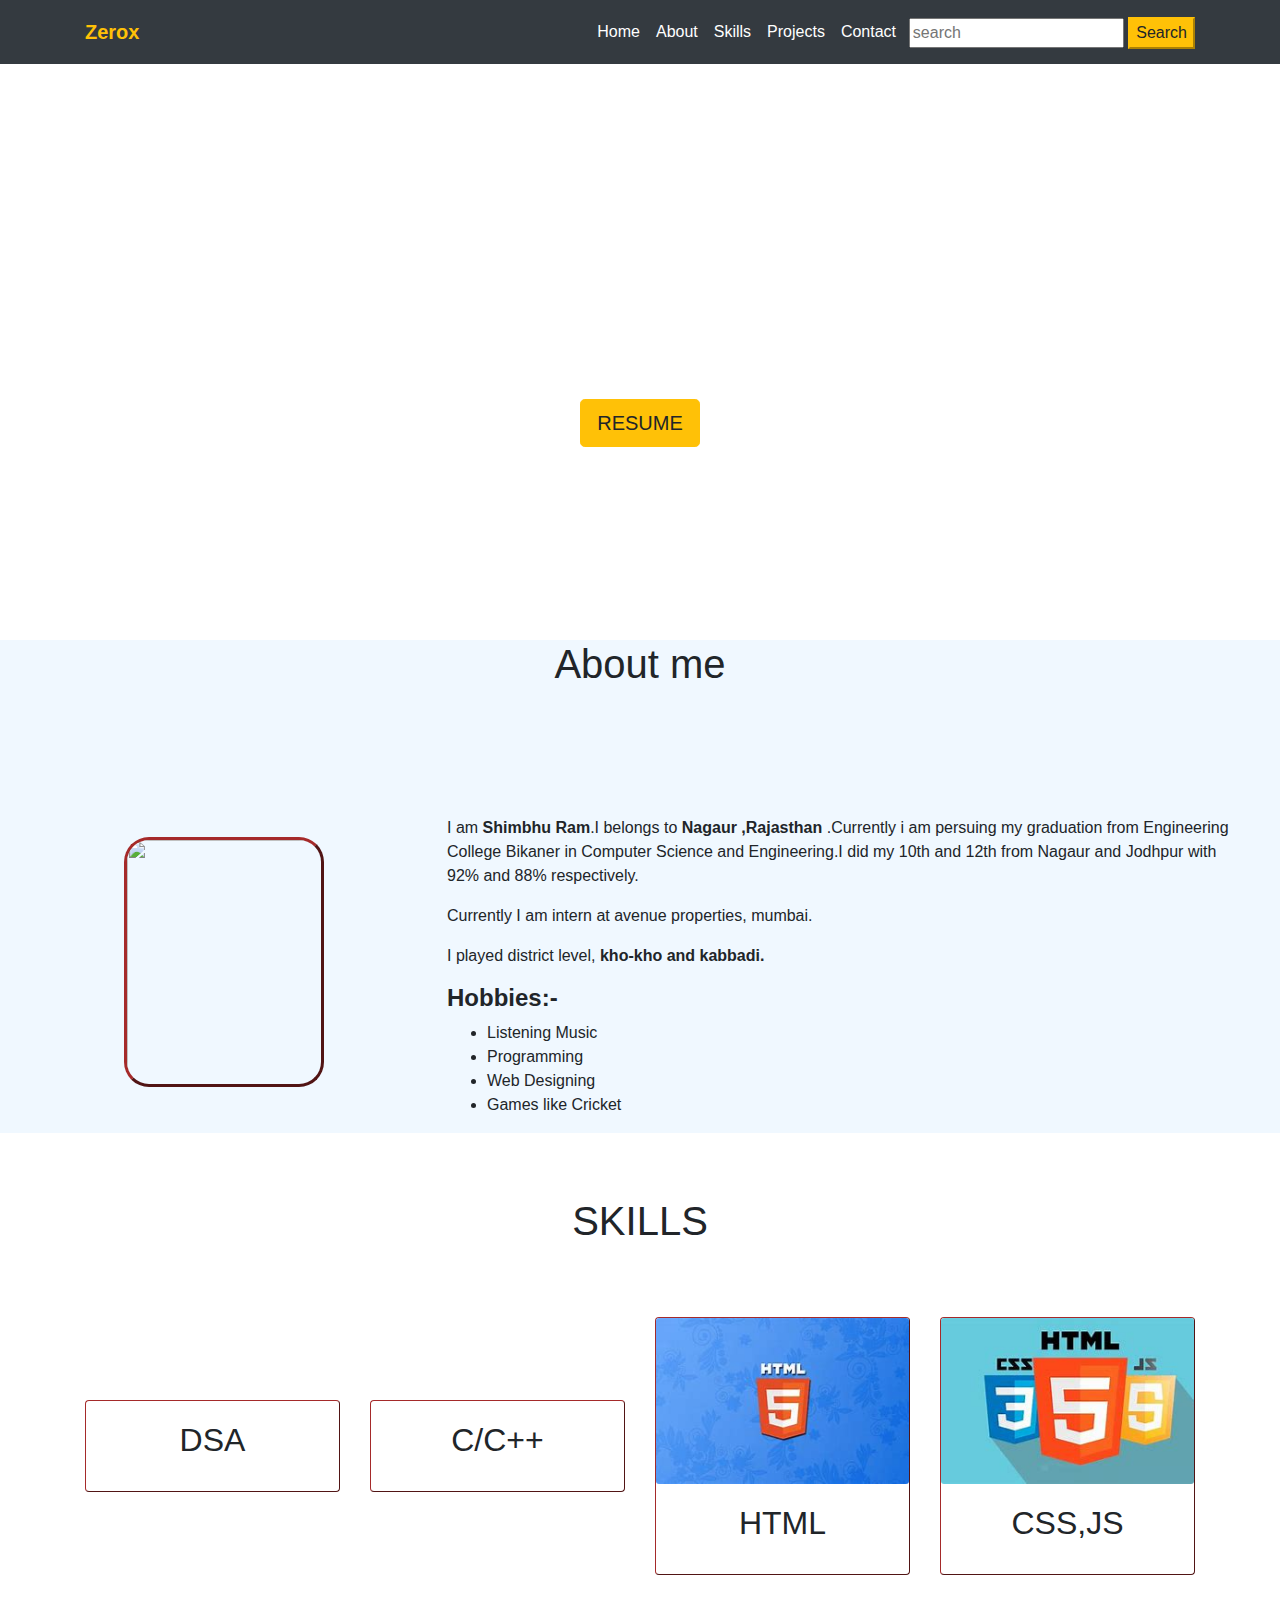
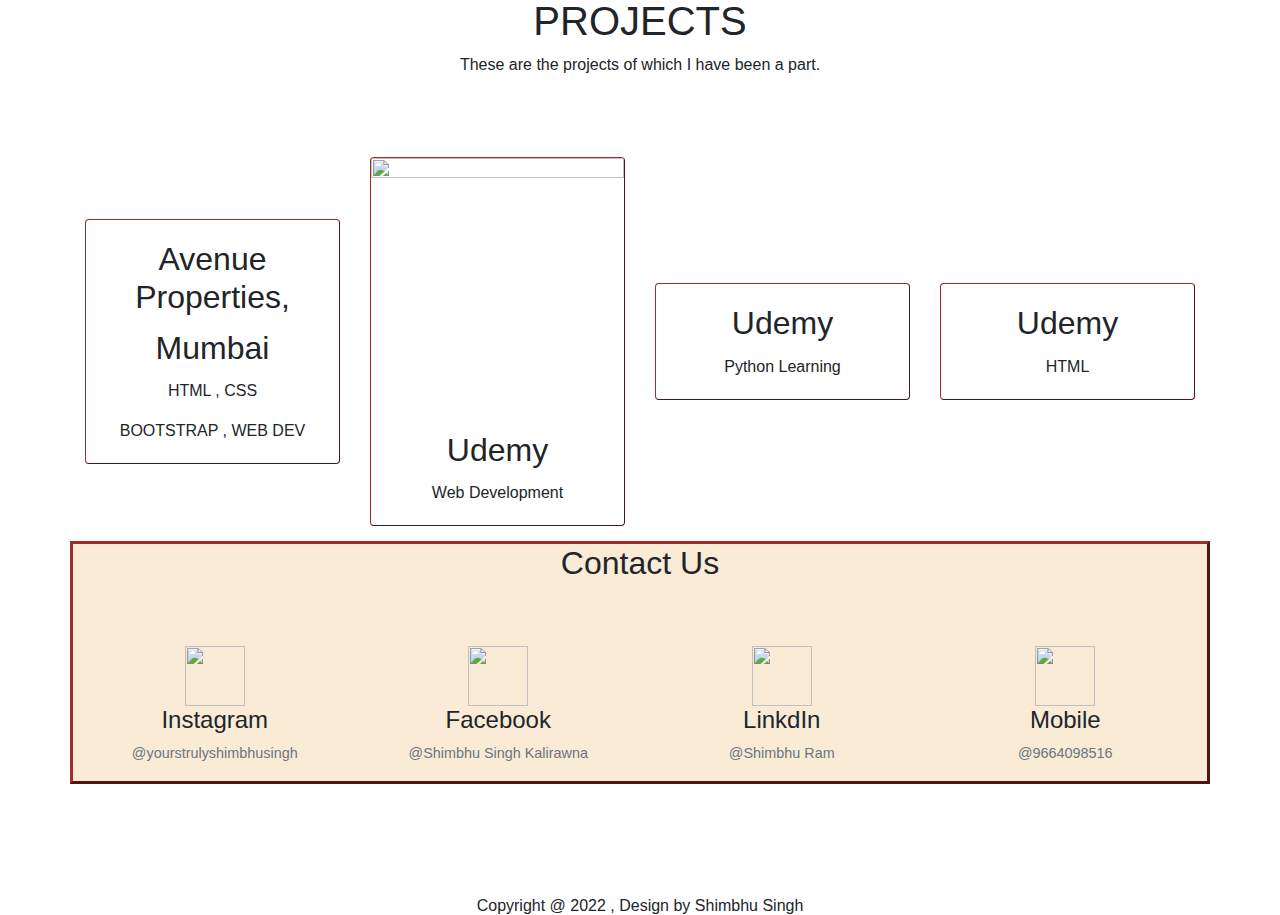
==== index.html @ e9de3146 "Add files via upload" ====
<!DOCTYPE html>
<html lang="en">
<head>
    <meta charset="UTF-8">
    <meta http-equiv="X-UA-Compatible" content="IE=edge">
    <meta name="viewport" content="width=device-width, initial-scale=1.0">
    <title>WEB PAGE</title>
   
     <script src="https://kit.fontawesome.com/yourcode.js" crossorigin="anonymous"></script>
     <link rel="stylesheet" href="https://cdn.jsdelivr.net/npm/bootstrap@4.0.0/dist/css/bootstrap.min.css" integrity="sha384-Gn5384xqQ1aoWXA+058RXPxPg6fy4IWvTNh0E263XmFcJlSAwiGgFAW/dAiS6JXm" crossorigin="anonymous">
     <script src="https://code.jquery.com/jquery-3.2.1.slim.min.js" integrity="sha384-KJ3o2DKtIkvYIK3UENzmM7KCkRr/rE9/Qpg6aAZGJwFDMVNA/GpGFF93hXpG5KkN" crossorigin="anonymous"></script>
<script src="https://cdn.jsdelivr.net/npm/popper.js@1.12.9/dist/umd/popper.min.js" integrity="sha384-ApNbgh9B+Y1QKtv3Rn7W3mgPxhU9K/ScQsAP7hUibX39j7fakFPskvXusvfa0b4Q" crossorigin="anonymous"></script>
<script src="https://cdn.jsdelivr.net/npm/bootstrap@4.0.0/dist/js/bootstrap.min.js" integrity="sha384-JZR6Spejh4U02d8jOt6vLEHfe/JQGiRRSQQxSfFWpi1MquVdAyjUar5+76PVCmYl" crossorigin="anonymous"></script>
<link rel="stylesheet" href="style.css">
<style>
     
     .header
    {
        background-image: url('https://i.postimg.cc/0yRYhHwy/bgimg-jpg.jpg');
        background-size: 100% 100%;
        background-attachment: fixed;
        width: 100%;
        height: 66rem;
    }
    .search{
      margin-top:.3rem;
      margin-left:.3rem;
    
    }
    .searchbtn{
        height:2rem;
    }
    
    
    .hearderset{
        padding-top: 15rem;
        box-sizing: border-box;
    }
    .hearderset h2
    {
    font-size: 3rem;
    }
    .hearderset h1
    {
    font-size: 3.8rem;
    font-weight: bold;
    }
    .about{
        background-color:aliceblue;
    }
    
    
    .aboutsetting{
        margin-top: 8rem;
        margin-left: 1rem;
        margin-right: 1rem;
    }
    
    
    .card
    {
        border-style: outset;
        border-color: brown;
     margin-top: 4rem;
        transition: 0.3s;
       
     
    }
    .card:hover
    {
        box-shadow:  0 .8rem 1.6rem 0 rgb(0,0,0,0.2);
    }
    .card .h2
    {
        padding: 1rem;
        font-weight: bold;
    }
    .skills
    {
        height: 35rem;
        width: 100%;
        padding: 10rem 0rem 5rem;
    }
    .skills .h1{
        font-weight: bold;
        font size: 5rem ;
    }
    .projects
    {
        height: 35rem;
        width: 100%;
        padding: 10rem 0rem 5rem;
    }
    .projects .h1{
        font-weight: bold;
        font-size:5rem ;
    }
    .team
    {
        
        height: 30rem;
        padding: 10rem 0rem 6rem;
        width: 100%;
    
    }
    .team .h1{
        font-size: 5rem;
        font-weight: bold;
    }
    .forcontact{
        border-style: outset;
        border-color: brown;
        border-width: .2rem;
    }
    
    .contactsetting{
     
        margin-top:4rem !important;
    }
    .footer{
        margin-top: .2rem;
        height: .3rem;
    }
    
    .figure-img{
        border-radius:25px;
        height:250px;
         width:200px;
    }
    .aboutsetting{
        border-width: 2px;
        border-color: brown;
    }
    @media (min-width:992px){
        .header {
            background-image: url(https://i.postimg.cc/0yRYhHwy/bgimg-jpg.jpg);
            background-size: 100% 100%;
            background-attachment: fixed;
            width: 100%;
            height:40rem;
        }
        .hearderset {
            padding-top: 15rem;
            box-sizing: border-box;
        }
        .hearderset h2 {
            font-size: 1.5rem;
        }
        .hearderset h1 {
            font-size: 2.8rem;
            font-weight: bold;
        }
        .team {
            height: 25rem;
            padding: 3rem 0rem 6rem;
            width: 100%;
        }
        .skills {
            height: 25rem;
            width: 100%;
            padding: 4rem 0rem 5rem;
        }
        .projects {
            height: 35rem;
            width: 100%;
            padding: 4rem 0rem 5rem;
        }
    }
     
    @media (min-width:769px) and (max-width:991px){
        .header {
            background-size: 100% 100%;
            background-attachment: fixed;
            width: 100%;
            height: 25rem;
        }
        .hearderset h1 {
            font-size: 2.5rem;
            font-weight: bold;
        }
        .hearderset h2 {
            font-size: 1.8rem;
        }
        .hearderset {
            padding-top: 8rem;
            box-sizing: border-box;
        }
        .skills {
            height: 40rem;
            width: 100%;
            padding: 5rem 0rem 5rem;
        }
        .projects {
            height: 55rem;
            width: 100%;
            padding: 10rem 0rem 5rem;
        }
        .col-md-3 {
            -webkit-box-flex: 0;
           
            flex: 0 0 50%;
            max-width: 33%;
        }
        .team {
            height: 40rem;
            padding: 10rem 0rem 6rem;
            width: 100%;
        }
        
        
    }
         

    @media (min-width:481px) and (max-width:768px){
        .skills {
            height: 45rem;
            width: 100%;
            padding: 5rem 0rem 5rem;
        }
        .col-sm-12 {
            -webkit-box-flex: 0;
           
            flex: 0 0 50%;
            max-width: 100%;
        }
        .projects {
            height: 50rem;
            width: 100%;
            padding: 10rem 0rem 5rem;
        }
    }
    @media(max-width:480px){

        .header {
            background-image: url(https://i.postimg.cc/0yRYhHwy/bgimg-jpg.jpg);
            background-size: 100% 100%;
            background-attachment: fixed;
            width: 100%;
            height: 25rem;
        }
        .hearderset h1 {
            font-size: 1.8rem;
            font-weight: bold;
        }
        .hearderset h2 {
            font-size: 1.3rem;
        }
        .hearderset {
            padding-top: 9rem;
            box-sizing: border-box;
        }
        .skills {
            height: 85rem;
            width: 100%;
            padding: 5rem 0rem 5rem;
        }
        .projects {
            height: 95rem;
            width: 100%;
            padding: 10rem 0rem 5rem;
        }
        .team {
            height: 55rem;
            padding: 10rem 0rem 6rem;
            width: 100%;
        }
    }
</style>
</head>
<body>
    <div class="header" id="Home">
        <nav class="navbar navbar-expand-md bg-dark navbar-dark fixed-top">
            <div class="container">
             
              <br><br>
                <a href="" class="navbar-brand text-warning font-weight-bold mr-auto">Zerox</a>
                <button class="navbar-toggler" type="bitton" data-toggle="collapse" data-target="#collapsenavbar">
                    <span class="navbar-toggler-icon"></span>
                </button>
                <div class="collapse navbar-collapse text-center " id="collapsenavbar">
                    <ul class="navbar-nav ml-auto">
                        <li class="nav-item">
                            <a href="#Home" class="nav-link text-white">Home</a>
                        </li>
                        <li class="nav-item">
                            <a href="#About" class="nav-link text-white">About</a>
                        </li>
                        <li class="nav-item">
                            <a href="#Skills" class="nav-link text-white">Skills</a>
                        </li>
                        <li class="nav-item">
                            <a href="#Projects" class="nav-link text-white">Projects</a>
                        </li>
                        <li class="nav-item">
                            <a href="#Contact" class="nav-link text-white">Contact</a>
                        </li>
                        <li class="nav-item">
                            <div class="search">
                               <input type="text" placeholder="search"name="search">
                               <button class="searchbtn btn-warning text-red ">Search</button></a>
                            </div>
                        </li>
                    </ul>
                </div>
            </div>
        </nav>
        <div class="container text-center hearderset">
            <h2 style="color:white;">Hii!</h2>
            <h1 style="color:white;">I'm Shimbhu Ram</h1>
            <h2  style="color:white;">Front end Web Designer</h2>
            <br>
            <a href="https://singhshimbhuk.github.io/resume/">
            <button class="btn btn-warning text-red btn-lg">RESUME</button></a>
            
        </div>
    </div>
    <section class="about" id="About">
        <div class="aboutme text-center">
            <h1>About me</h1>
            <div class="row aboutsetting">
                <div class="col-lg-4 col-md-4 col-sm-10 col-12 d-block m-auto">
                    <figure class="figure">
                        <img src="https://i.postimg.cc/L5Lr95wr/Whats-App-Image-2022-07-23-at-9-02-52-AM.jpg"class="figure-img img-fluid rounded-corner " style="border-style:outset;border-color:brown;"> 
                    </figure>
                </div>
                <div class="col-lg-8 col-md-8 col-sm-10 col-12 d-block m-auto" style="text-align:left">
                    <p>I am <b>Shimbhu Ram</b>.I belongs to <b>Nagaur ,Rajasthan</b> .Currently i am persuing my graduation from Engineering College Bikaner in Computer Science and Engineering.I did my 10th and 12th from Nagaur and Jodhpur with 92% and 88% respectively.</p>
                    <p>Currently I am intern at avenue properties, mumbai.</p>
                    <p>I played district level,<b> kho-kho and kabbadi.</b>  </p>
                    <h4><b>Hobbies:-</b></h4>
                    <ul >
                        <li>Listening Music</li>
                        <li>Programming</li>
                        <li>Web Designing</li>
                        <li>Games like Cricket</li>
                        
                    </ul>
                    
                </div>


            </div>

        </div>
    </section>
    <section class="skills" id="Skills">
        <div class="container text-center">
            <h1>SKILLS</h1>
           
            <div class="row">
                <div class="col-lg-3 col-md-3 col-sm-12 col-10 d-block m-auto">
                    <div class="card">
                       <img src="https://www.bing.com/th?id=OIP.NCn-58TLe6p5SXL3jDuzJAHaEK&w=162&h=100&c=8&rs=1&qlt=90&o=6&pid=3.1&rm=2" alt="">
                        <div class="card-body">
                            <h2 class="card-title">DSA</h2>
                         
                           
                        </div>

                    </div>
                </div>
                <div class="col-lg-3 col-md-3 col-sm-12 col-10 d-block m-auto">
                    <div class="card">
                        <img src="https://wallpapercave.com/dwp1x/wp4009915.jpg"class="card-img img-fluid" alt="">
                        <div class="card-body">
                            <h2 class="card-title">C/C++</h2>
                           
                        </div>

                    </div>
                </div>
                <div class="col-lg-3 col-md-3 col-sm-12 col-10 d-block m-auto">
                    <div class="card">
                        <img src="[data-uri]"class="card-img img-fluid" alt="">
                        <div class="card-body">
                            <h2 class="card-title">HTML</h2>
                          
                        </div>

                    </div>
                </div>
                <div class="col-lg-3 col-md-3 col-sm-12 col-10 d-block m-auto">
                    <div class="card">
                        <img src="[data-uri]"class="card-img img-fluid" alt="">
                        <div class="card-body">
                            <h2 class="card-title">CSS,JS</h2>
                            
                        </div>

                    </div>
                </div>
            </div>
        </div>
    </section>
   
    <section class="projects" id="Projects">
        <div class="container text-center">
            <h1>PROJECTS</h1>
            <p>These are the projects of which I have been a part.</p>
            <div class="row">
                <div class="col-lg-3 col-md-3 col-sm-12 col-10 d-block m-auto">
                    <div class="card">
                       
                        <div class="card-body">
                            <h2 class="card-title">Avenue Properties,</h2>
                            <h2 class="card-title">Mumbai</h2>
                            <p class="card-text">HTML , CSS</p>
                            <p class="card-text">BOOTSTRAP , WEB DEV</p>
                        </div>

                    </div>
                </div>
                <div class="col-lg-3 col-md-3 col-sm-12 col-10 d-block m-auto">
                    <div class="card">
                        <img src="https://i.postimg.cc/W1J3dBgd/udemy-logo.jpg"class="card-img img-fluid" height="40px"width="40px" alt="">
                        <div class="card-body">
                            <h2 class="card-title">Udemy</h2>
                            <p class="card-text">Web Development</p>
                        </div>

                    </div>
                </div>
                <div class="col-lg-3 col-md-3 col-sm-12 col-10 d-block m-auto">
                    <div class="card">
                        <img src="https://i.postimg.cc/W1J3dBgd/udemy-logo.jpg"class="card-img img-fluid" alt="">
                        <div class="card-body">
                            <h2 class="card-title">Udemy</h2>
                            <p class="card-text">Python Learning</p>
                        </div>

                    </div>
                </div>
                <div class="col-lg-3 col-md-3 col-sm-12 col-10 d-block m-auto">
                    <div class="card">
                        <img src="https://i.postimg.cc/W1J3dBgd/udemy-logo.jpg"class="card-img img-fluid" alt="">
                        <div class="card-body">
                            <h2 class="card-title">Udemy</h2>
                            <p class="card-text">HTML</p>
                        </div>

                    </div>
                </div>
            </div>
        </div>
    </section>
    <section class="team" id="Contact">
        <div class="container forcontact text-center"style="background-color:antiquewhite">
          
            <h2>Contact Us</h2>
           <div class="row contactsetting">
              <div class="col-lg-3 col-md-3 col-sm-12 col-10 d-block m-auto">
               <figure>
                <img src="https://png.pngtree.com/png-clipart/20180626/ourmid/pngtree-instagram-icon-instagram-logo-png-image_3584911.png" alt=""height="60rem"width="60rem">
                <figcaption>
                    <h4>Instagram</h4><a href="https://instagram.com/yourstrulyshimbhusingh?igshid=YmMyMTA2M2Y=">  <p class="figure-caption">@yourstrulyshimbhusingh</p></a>
                  
                </figcaption>
               </figure>
              </div>
              <div class="col-lg-3 col-md-3 col-sm-12 col-10 d-block m-auto">
                <figure>
                    <img src="https://png.pngtree.com/template/20190716/ourmid/pngtree-facebook-black-logo-free-png-image_227915.jpg" alt=""height="60rem"width="60rem">
                    <figcaption>
                        <h4>Facebook</h4>
                        <a href="https://www.facebook.com/profile.php?id=100022323584577"> <p class="figure-caption">@Shimbhu Singh Kalirawna</p></a>
                       
                    </figcaption>
                </figure>
              </div>
              <div class="col-lg-3 col-md-3 col-sm-12 col-10 d-block m-auto">
                 <figure>
                    <img src="https://png.pngtree.com/element_our/sm/20180626/sm_5b32227feb591.jpg" alt=""height="60rem"width="60rem">
                    <figcaption>
                        <h4>LinkdIn</h4>
                        <a href="https://www.linkedin.com/in/shimbhu-ram-ba1437246"> <p class="figure-caption">@Shimbhu Ram</p></a>
                       
                    </figcaption>
                 </figure>
              </div>
              <div class="col-lg-3 col-md-3 col-sm-12 col-10 d-block m-auto">
              <figure>
                <img src="https://png.pngtree.com/png-vector/20190420/ourmid/pngtree-call-vector-icon-png-image_964007.jpg" alt="" height="60rem"width="60rem">
                <figcaption>
                    <h4>Mobile</h4>
                    <p class="figure-caption">@9664098516</p>
                </figcaption>
              </figure>
              </div>

           </div>
            
        </div>

    </section>
    <footer class="footer">
        <h6 class="text-center">Copyright @ 2022 , Design by Shimbhu Singh</h6>
    </footer>
 
    
</body>
</html>
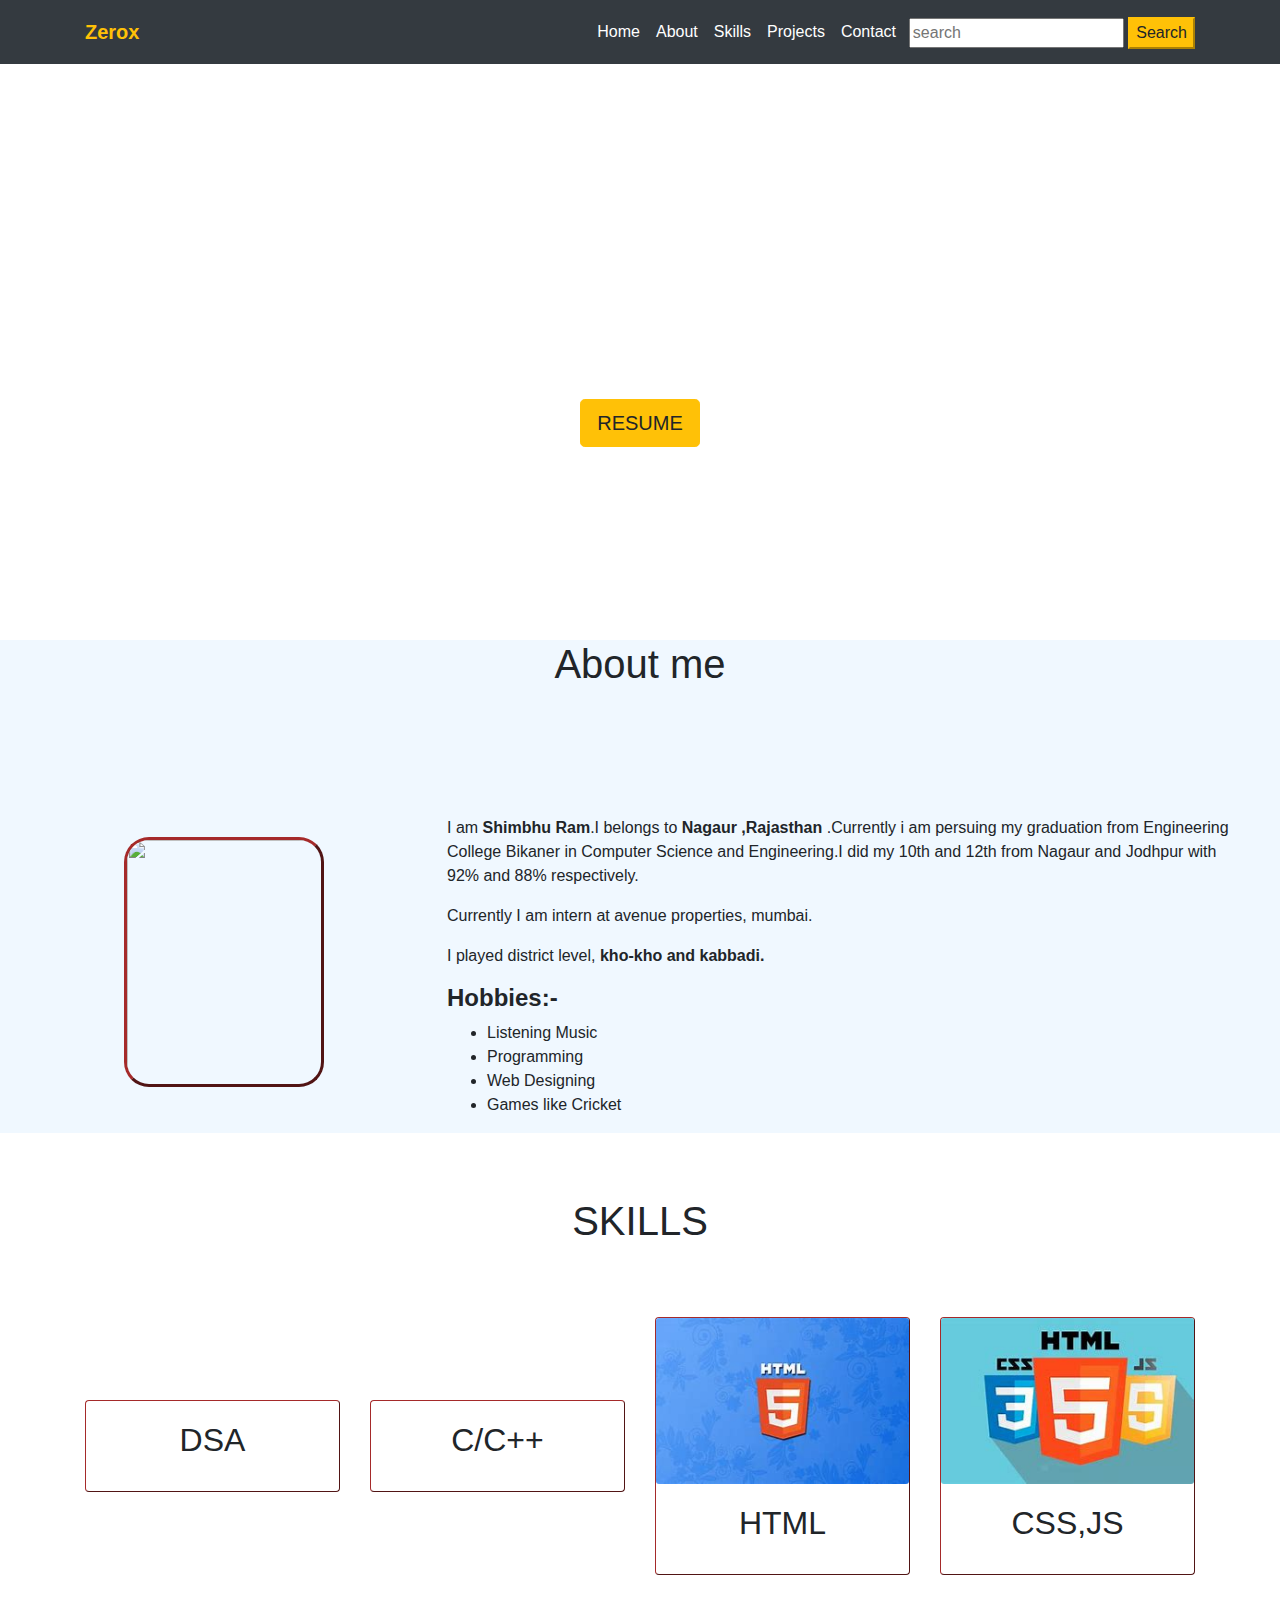
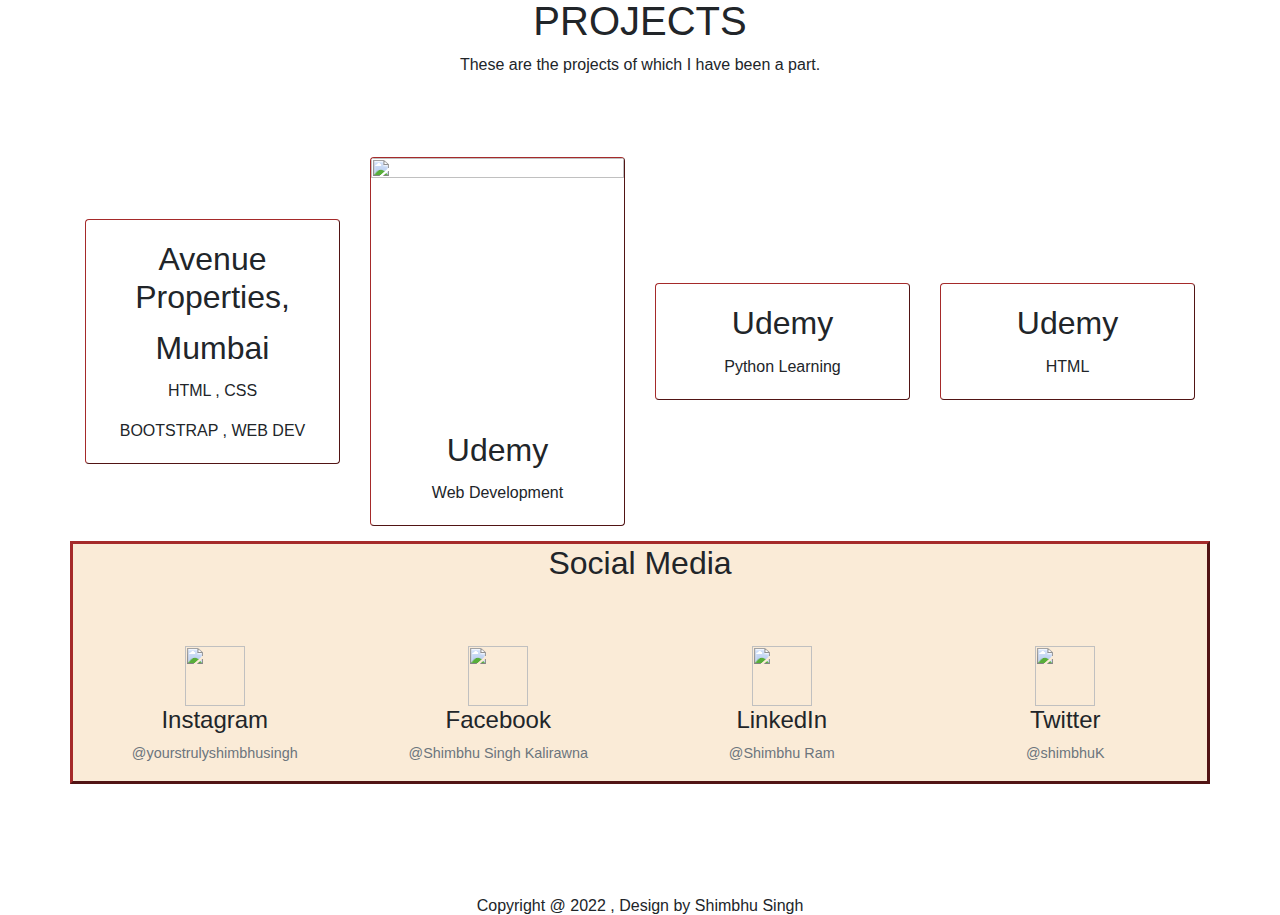
==== commit 486d7bc3: "Add files via upload" ====
--- a/index.html
+++ b/index.html
@@ -11,261 +11,267 @@
      <script src="https://code.jquery.com/jquery-3.2.1.slim.min.js" integrity="sha384-KJ3o2DKtIkvYIK3UENzmM7KCkRr/rE9/Qpg6aAZGJwFDMVNA/GpGFF93hXpG5KkN" crossorigin="anonymous"></script>
 <script src="https://cdn.jsdelivr.net/npm/popper.js@1.12.9/dist/umd/popper.min.js" integrity="sha384-ApNbgh9B+Y1QKtv3Rn7W3mgPxhU9K/ScQsAP7hUibX39j7fakFPskvXusvfa0b4Q" crossorigin="anonymous"></script>
 <script src="https://cdn.jsdelivr.net/npm/bootstrap@4.0.0/dist/js/bootstrap.min.js" integrity="sha384-JZR6Spejh4U02d8jOt6vLEHfe/JQGiRRSQQxSfFWpi1MquVdAyjUar5+76PVCmYl" crossorigin="anonymous"></script>
+
+
+
+
 <link rel="stylesheet" href="style.css">
 <style>
-     
-     .header
-    {
-        background-image: url('https://i.postimg.cc/0yRYhHwy/bgimg-jpg.jpg');
+    .header
+{
+    background-image: url('https://i.postimg.cc/0yRYhHwy/bgimg-jpg.jpg');
+    background-size: 100% 100%;
+    background-attachment: fixed;
+    width: 100%;
+    height: 66rem;
+}
+.search{
+  margin-top:.3rem;
+  margin-left:.3rem;
+
+}
+.searchbtn{
+    height:2rem;
+}
+
+
+.hearderset{
+    padding-top: 15rem;
+    box-sizing: border-box;
+}
+.hearderset h2
+{
+font-size: 3rem;
+}
+.hearderset h1
+{
+font-size: 3.8rem;
+font-weight: bold;
+}
+.about{
+    background-color:aliceblue;
+}
+
+
+.aboutsetting{
+    margin-top: 8rem;
+    margin-left: 1rem;
+    margin-right: 1rem;
+}
+
+
+.card
+{
+    border-style: outset;
+    border-color: brown;
+ margin-top: 4rem;
+    transition: 0.3s;
+   
+ 
+}
+.card:hover
+{
+    box-shadow:  0 .8rem 1.6rem 0 rgb(0,0,0,0.2);
+}
+.card .h2
+{
+    padding: 1rem;
+    font-weight: bold;
+}
+.skills
+{
+    height: 35rem;
+    width: 100%;
+    padding: 10rem 0rem 5rem;
+}
+.skills .h1{
+    font-weight: bold;
+    font size: 5rem ;
+}
+.projects
+{
+    height: 35rem;
+    width: 100%;
+    padding: 10rem 0rem 5rem;
+}
+.projects .h1{
+    font-weight: bold;
+    font-size:5rem ;
+}
+
+
+.team
+{
+    
+    height: 30rem;
+    padding: 10rem 0rem 6rem;
+    width: 100%;
+
+}
+.team .h1{
+    font-size: 5rem;
+    font-weight: bold;
+}
+.forcontact{
+    border-style: outset;
+    border-color: brown;
+    border-width: .2rem;
+}
+
+.contactsetting{
+ 
+    margin-top:4rem !important;
+}
+.footer{
+    margin-top: .2rem;
+    height: .3rem;
+}
+
+.figure-img{
+    border-radius:25px;
+    height:250px;
+     width:200px;
+}
+.aboutsetting{
+    border-width: 2px;
+    border-color: brown;
+}
+@media (min-width:992px){
+    .header {
+        background-image: url(https://i.postimg.cc/0yRYhHwy/bgimg-jpg.jpg);
         background-size: 100% 100%;
         background-attachment: fixed;
         width: 100%;
-        height: 66rem;
-    }
-    .search{
-      margin-top:.3rem;
-      margin-left:.3rem;
-    
-    }
-    .searchbtn{
-        height:2rem;
+        height:40rem;
+    }
+    .hearderset {
+        padding-top: 15rem;
+        box-sizing: border-box;
+    }
+    .hearderset h2 {
+        font-size: 1.5rem;
+    }
+    .hearderset h1 {
+        font-size: 2.8rem;
+        font-weight: bold;
+    }
+    .team {
+        height: 25rem;
+        padding: 3rem 0rem 6rem;
+        width: 100%;
+    }
+    .skills {
+        height: 25rem;
+        width: 100%;
+        padding: 4rem 0rem 5rem;
+    }
+    .projects {
+        height: 35rem;
+        width: 100%;
+        padding: 4rem 0rem 5rem;
+    }
+}
+ 
+@media (min-width:769px) and (max-width:991px){
+    .header {
+        background-size: 100% 100%;
+        background-attachment: fixed;
+        width: 100%;
+        height: 25rem;
+    }
+    .hearderset h1 {
+        font-size: 2.5rem;
+        font-weight: bold;
+    }
+    .hearderset h2 {
+        font-size: 1.8rem;
+    }
+    .hearderset {
+        padding-top: 8rem;
+        box-sizing: border-box;
+    }
+    .skills {
+        height: 40rem;
+        width: 100%;
+        padding: 5rem 0rem 5rem;
+    }
+    .projects {
+        height: 55rem;
+        width: 100%;
+        padding: 10rem 0rem 5rem;
+    }
+    .col-md-3 {
+        -webkit-box-flex: 0;
+       
+        flex: 0 0 50%;
+        max-width: 33%;
+    }
+    .team {
+        height: 40rem;
+        padding: 10rem 0rem 6rem;
+        width: 100%;
     }
     
     
-    .hearderset{
-        padding-top: 15rem;
+}
+     
+
+@media (min-width:481px) and (max-width:768px){
+    .skills {
+        height: 45rem;
+        width: 100%;
+        padding: 5rem 0rem 5rem;
+    }
+    .col-sm-12 {
+        -webkit-box-flex: 0;
+       
+        flex: 0 0 50%;
+        max-width: 100%;
+    }
+    .projects {
+        height: 50rem;
+        width: 100%;
+        padding: 10rem 0rem 5rem;
+    }
+}
+@media(max-width:480px){
+
+    .header {
+        background-image: url(https://i.postimg.cc/0yRYhHwy/bgimg-jpg.jpg);
+        background-size: 100% 100%;
+        background-attachment: fixed;
+        width: 100%;
+        height: 25rem;
+    }
+    .hearderset h1 {
+        font-size: 1.8rem;
+        font-weight: bold;
+    }
+    .hearderset h2 {
+        font-size: 1.3rem;
+    }
+    .hearderset {
+        padding-top: 9rem;
         box-sizing: border-box;
     }
-    .hearderset h2
-    {
-    font-size: 3rem;
-    }
-    .hearderset h1
-    {
-    font-size: 3.8rem;
-    font-weight: bold;
-    }
-    .about{
-        background-color:aliceblue;
-    }
-    
-    
-    .aboutsetting{
-        margin-top: 8rem;
-        margin-left: 1rem;
-        margin-right: 1rem;
-    }
-    
-    
-    .card
-    {
-        border-style: outset;
-        border-color: brown;
-     margin-top: 4rem;
-        transition: 0.3s;
-       
-     
-    }
-    .card:hover
-    {
-        box-shadow:  0 .8rem 1.6rem 0 rgb(0,0,0,0.2);
-    }
-    .card .h2
-    {
-        padding: 1rem;
-        font-weight: bold;
-    }
-    .skills
-    {
-        height: 35rem;
+    .skills {
+        height: 85rem;
+        width: 100%;
+        padding: 5rem 0rem 5rem;
+    }
+    .projects {
+        height: 95rem;
         width: 100%;
         padding: 10rem 0rem 5rem;
     }
-    .skills .h1{
-        font-weight: bold;
-        font size: 5rem ;
-    }
-    .projects
-    {
-        height: 35rem;
-        width: 100%;
-        padding: 10rem 0rem 5rem;
-    }
-    .projects .h1{
-        font-weight: bold;
-        font-size:5rem ;
-    }
-    .team
-    {
-        
-        height: 30rem;
+    .team {
+        height: 55rem;
         padding: 10rem 0rem 6rem;
         width: 100%;
-    
-    }
-    .team .h1{
-        font-size: 5rem;
-        font-weight: bold;
-    }
-    .forcontact{
-        border-style: outset;
-        border-color: brown;
-        border-width: .2rem;
-    }
-    
-    .contactsetting{
-     
-        margin-top:4rem !important;
-    }
-    .footer{
-        margin-top: .2rem;
-        height: .3rem;
-    }
-    
-    .figure-img{
-        border-radius:25px;
-        height:250px;
-         width:200px;
-    }
-    .aboutsetting{
-        border-width: 2px;
-        border-color: brown;
-    }
-    @media (min-width:992px){
-        .header {
-            background-image: url(https://i.postimg.cc/0yRYhHwy/bgimg-jpg.jpg);
-            background-size: 100% 100%;
-            background-attachment: fixed;
-            width: 100%;
-            height:40rem;
-        }
-        .hearderset {
-            padding-top: 15rem;
-            box-sizing: border-box;
-        }
-        .hearderset h2 {
-            font-size: 1.5rem;
-        }
-        .hearderset h1 {
-            font-size: 2.8rem;
-            font-weight: bold;
-        }
-        .team {
-            height: 25rem;
-            padding: 3rem 0rem 6rem;
-            width: 100%;
-        }
-        .skills {
-            height: 25rem;
-            width: 100%;
-            padding: 4rem 0rem 5rem;
-        }
-        .projects {
-            height: 35rem;
-            width: 100%;
-            padding: 4rem 0rem 5rem;
-        }
-    }
-     
-    @media (min-width:769px) and (max-width:991px){
-        .header {
-            background-size: 100% 100%;
-            background-attachment: fixed;
-            width: 100%;
-            height: 25rem;
-        }
-        .hearderset h1 {
-            font-size: 2.5rem;
-            font-weight: bold;
-        }
-        .hearderset h2 {
-            font-size: 1.8rem;
-        }
-        .hearderset {
-            padding-top: 8rem;
-            box-sizing: border-box;
-        }
-        .skills {
-            height: 40rem;
-            width: 100%;
-            padding: 5rem 0rem 5rem;
-        }
-        .projects {
-            height: 55rem;
-            width: 100%;
-            padding: 10rem 0rem 5rem;
-        }
-        .col-md-3 {
-            -webkit-box-flex: 0;
-           
-            flex: 0 0 50%;
-            max-width: 33%;
-        }
-        .team {
-            height: 40rem;
-            padding: 10rem 0rem 6rem;
-            width: 100%;
-        }
-        
-        
-    }
-         
-
-    @media (min-width:481px) and (max-width:768px){
-        .skills {
-            height: 45rem;
-            width: 100%;
-            padding: 5rem 0rem 5rem;
-        }
-        .col-sm-12 {
-            -webkit-box-flex: 0;
-           
-            flex: 0 0 50%;
-            max-width: 100%;
-        }
-        .projects {
-            height: 50rem;
-            width: 100%;
-            padding: 10rem 0rem 5rem;
-        }
-    }
-    @media(max-width:480px){
-
-        .header {
-            background-image: url(https://i.postimg.cc/0yRYhHwy/bgimg-jpg.jpg);
-            background-size: 100% 100%;
-            background-attachment: fixed;
-            width: 100%;
-            height: 25rem;
-        }
-        .hearderset h1 {
-            font-size: 1.8rem;
-            font-weight: bold;
-        }
-        .hearderset h2 {
-            font-size: 1.3rem;
-        }
-        .hearderset {
-            padding-top: 9rem;
-            box-sizing: border-box;
-        }
-        .skills {
-            height: 85rem;
-            width: 100%;
-            padding: 5rem 0rem 5rem;
-        }
-        .projects {
-            height: 95rem;
-            width: 100%;
-            padding: 10rem 0rem 5rem;
-        }
-        .team {
-            height: 55rem;
-            padding: 10rem 0rem 6rem;
-            width: 100%;
-        }
-    }
+    }
+}
 </style>
+
 </head>
 <body>
     <div class="header" id="Home">
@@ -443,10 +449,13 @@
             </div>
         </div>
     </section>
+ 
+   
+ 
     <section class="team" id="Contact">
         <div class="container forcontact text-center"style="background-color:antiquewhite">
           
-            <h2>Contact Us</h2>
+            <h2>Social Media</h2>
            <div class="row contactsetting">
               <div class="col-lg-3 col-md-3 col-sm-12 col-10 d-block m-auto">
                <figure>
@@ -471,7 +480,7 @@
                  <figure>
                     <img src="https://png.pngtree.com/element_our/sm/20180626/sm_5b32227feb591.jpg" alt=""height="60rem"width="60rem">
                     <figcaption>
-                        <h4>LinkdIn</h4>
+                        <h4>LinkedIn</h4>
                         <a href="https://www.linkedin.com/in/shimbhu-ram-ba1437246"> <p class="figure-caption">@Shimbhu Ram</p></a>
                        
                     </figcaption>
@@ -479,10 +488,10 @@
               </div>
               <div class="col-lg-3 col-md-3 col-sm-12 col-10 d-block m-auto">
               <figure>
-                <img src="https://png.pngtree.com/png-vector/20190420/ourmid/pngtree-call-vector-icon-png-image_964007.jpg" alt="" height="60rem"width="60rem">
+                <img src="https://png.pngtree.com/element_our/sm/20180626/sm_5b3222809f06e.jpg" alt="" height="60rem"width="60rem">
                 <figcaption>
-                    <h4>Mobile</h4>
-                    <p class="figure-caption">@9664098516</p>
+                    <h4>Twitter</h4>
+                    <p class="figure-caption">@shimbhuK</p>
                 </figcaption>
               </figure>
               </div>
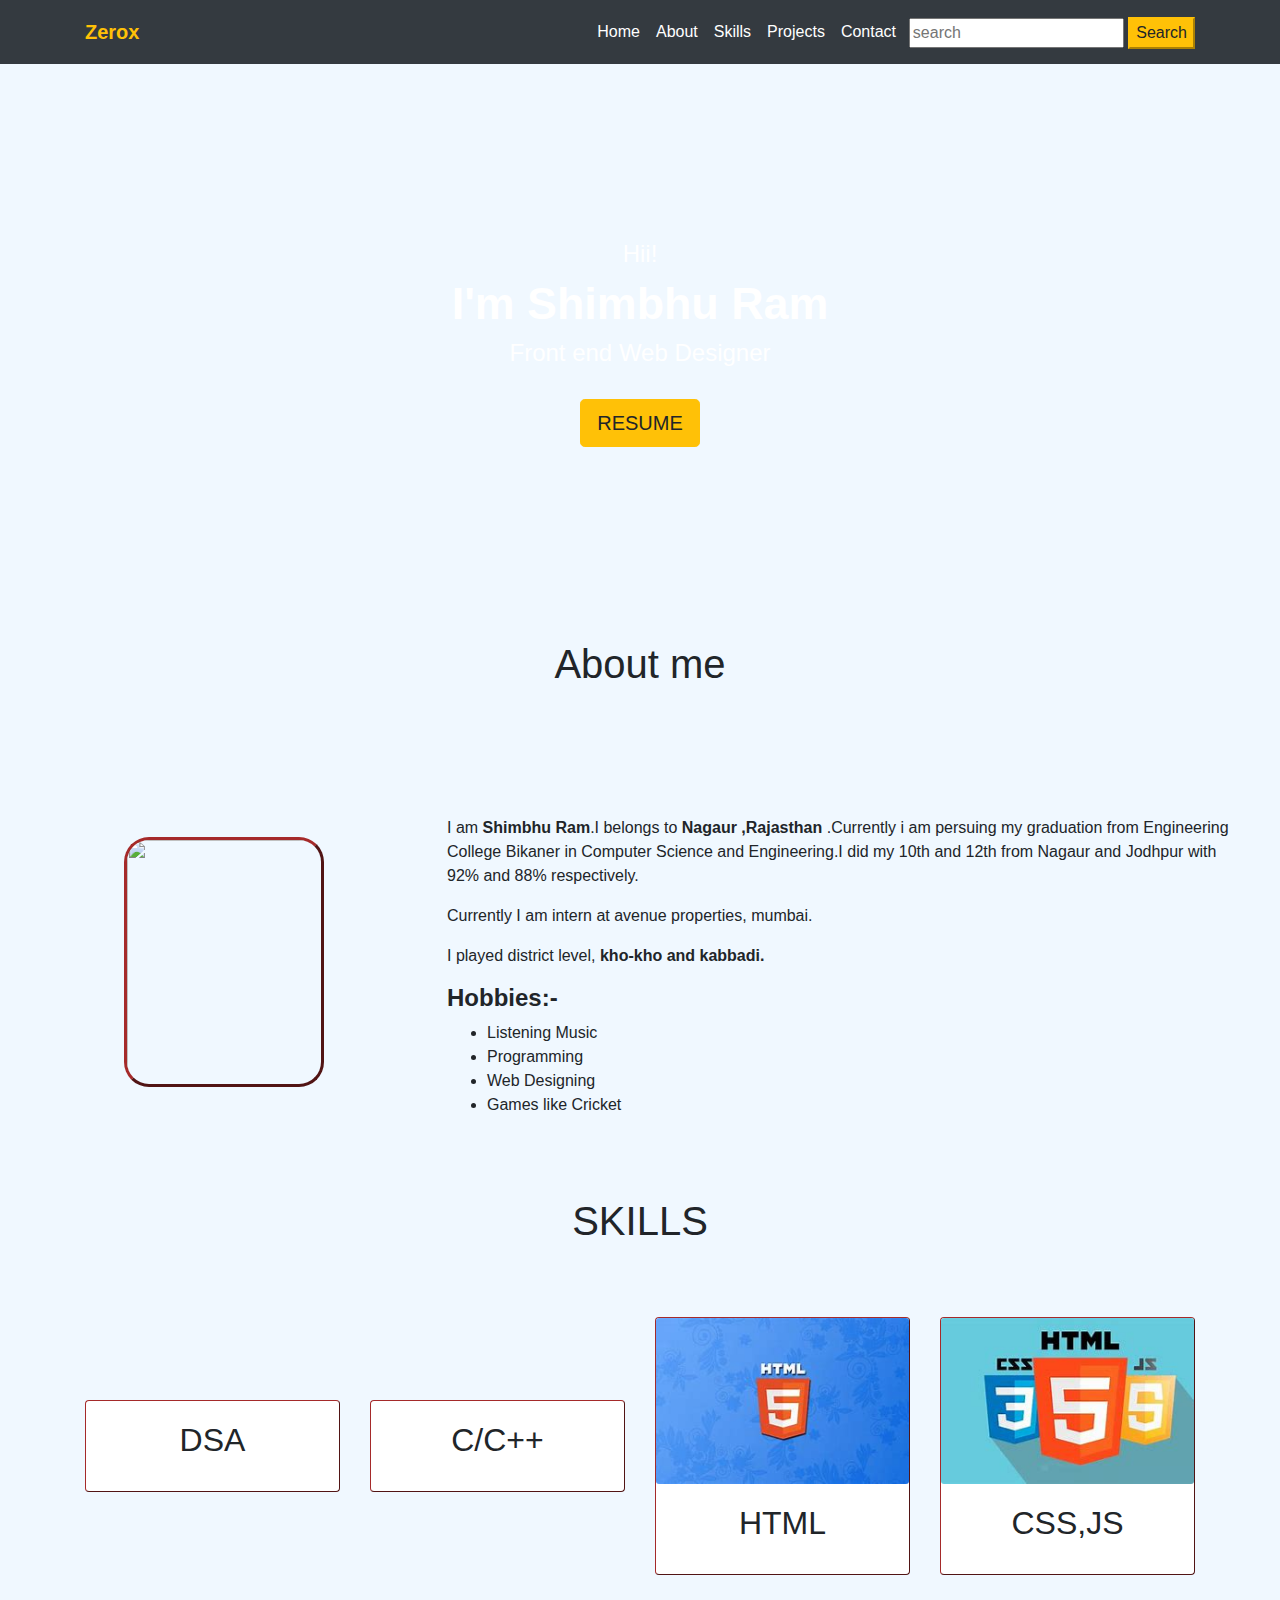
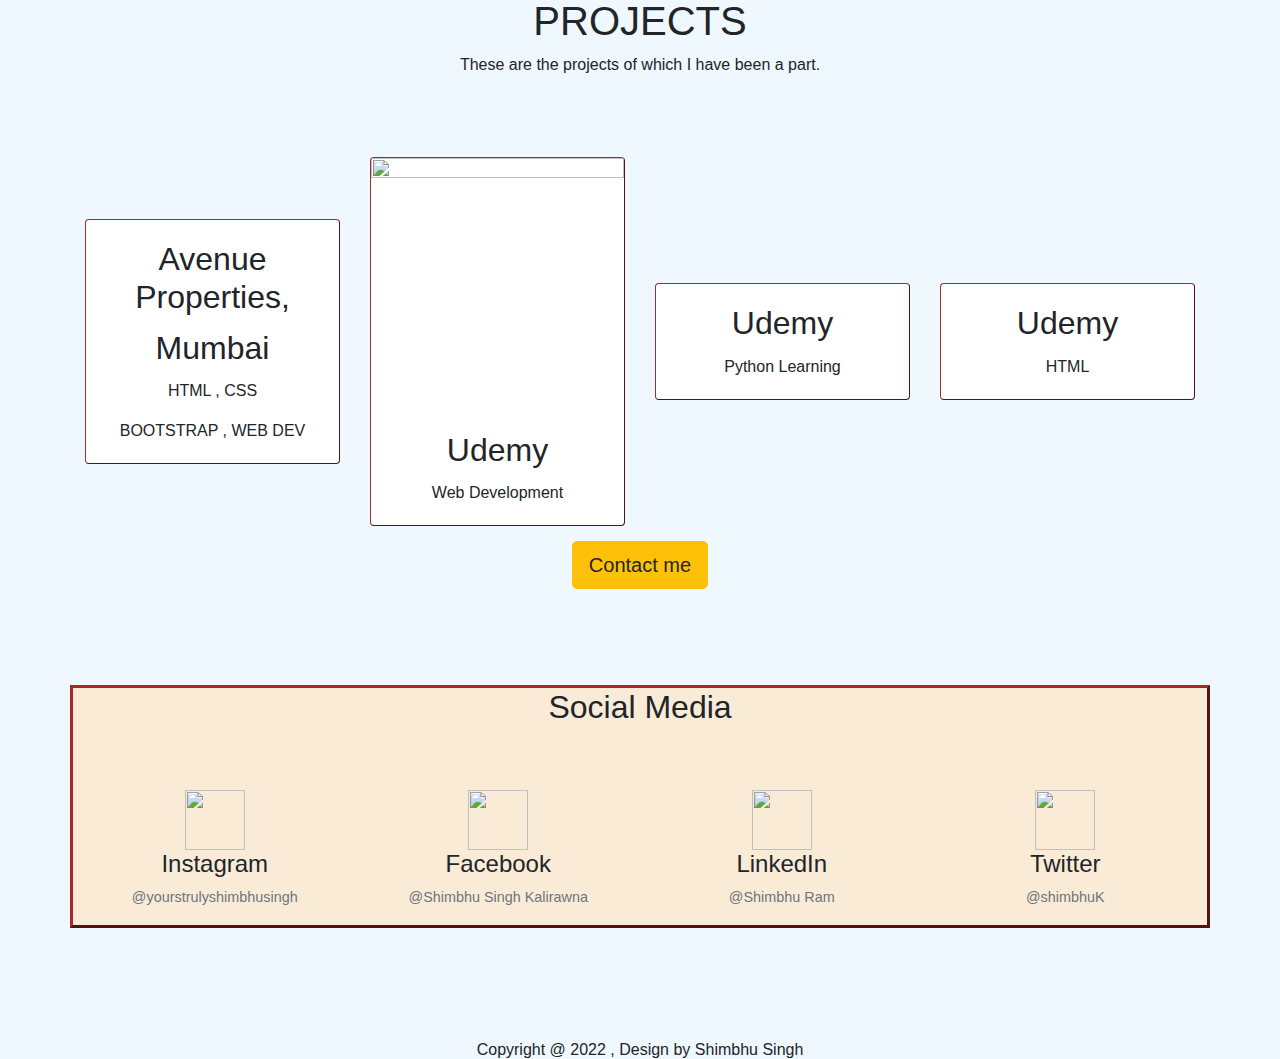
==== commit 4ea692e6: "Add files via upload" ====
--- a/index.html
+++ b/index.html
@@ -13,264 +13,10 @@
 <script src="https://cdn.jsdelivr.net/npm/bootstrap@4.0.0/dist/js/bootstrap.min.js" integrity="sha384-JZR6Spejh4U02d8jOt6vLEHfe/JQGiRRSQQxSfFWpi1MquVdAyjUar5+76PVCmYl" crossorigin="anonymous"></script>
 
 
-
+<link rel="stylesheet" href="https://unicons.iconscout.com/release/v4.0.0/css/line.css">
 
 <link rel="stylesheet" href="style.css">
-<style>
-    .header
-{
-    background-image: url('https://i.postimg.cc/0yRYhHwy/bgimg-jpg.jpg');
-    background-size: 100% 100%;
-    background-attachment: fixed;
-    width: 100%;
-    height: 66rem;
-}
-.search{
-  margin-top:.3rem;
-  margin-left:.3rem;
-
-}
-.searchbtn{
-    height:2rem;
-}
-
-
-.hearderset{
-    padding-top: 15rem;
-    box-sizing: border-box;
-}
-.hearderset h2
-{
-font-size: 3rem;
-}
-.hearderset h1
-{
-font-size: 3.8rem;
-font-weight: bold;
-}
-.about{
-    background-color:aliceblue;
-}
-
-
-.aboutsetting{
-    margin-top: 8rem;
-    margin-left: 1rem;
-    margin-right: 1rem;
-}
-
-
-.card
-{
-    border-style: outset;
-    border-color: brown;
- margin-top: 4rem;
-    transition: 0.3s;
-   
- 
-}
-.card:hover
-{
-    box-shadow:  0 .8rem 1.6rem 0 rgb(0,0,0,0.2);
-}
-.card .h2
-{
-    padding: 1rem;
-    font-weight: bold;
-}
-.skills
-{
-    height: 35rem;
-    width: 100%;
-    padding: 10rem 0rem 5rem;
-}
-.skills .h1{
-    font-weight: bold;
-    font size: 5rem ;
-}
-.projects
-{
-    height: 35rem;
-    width: 100%;
-    padding: 10rem 0rem 5rem;
-}
-.projects .h1{
-    font-weight: bold;
-    font-size:5rem ;
-}
-
-
-.team
-{
-    
-    height: 30rem;
-    padding: 10rem 0rem 6rem;
-    width: 100%;
-
-}
-.team .h1{
-    font-size: 5rem;
-    font-weight: bold;
-}
-.forcontact{
-    border-style: outset;
-    border-color: brown;
-    border-width: .2rem;
-}
-
-.contactsetting{
- 
-    margin-top:4rem !important;
-}
-.footer{
-    margin-top: .2rem;
-    height: .3rem;
-}
-
-.figure-img{
-    border-radius:25px;
-    height:250px;
-     width:200px;
-}
-.aboutsetting{
-    border-width: 2px;
-    border-color: brown;
-}
-@media (min-width:992px){
-    .header {
-        background-image: url(https://i.postimg.cc/0yRYhHwy/bgimg-jpg.jpg);
-        background-size: 100% 100%;
-        background-attachment: fixed;
-        width: 100%;
-        height:40rem;
-    }
-    .hearderset {
-        padding-top: 15rem;
-        box-sizing: border-box;
-    }
-    .hearderset h2 {
-        font-size: 1.5rem;
-    }
-    .hearderset h1 {
-        font-size: 2.8rem;
-        font-weight: bold;
-    }
-    .team {
-        height: 25rem;
-        padding: 3rem 0rem 6rem;
-        width: 100%;
-    }
-    .skills {
-        height: 25rem;
-        width: 100%;
-        padding: 4rem 0rem 5rem;
-    }
-    .projects {
-        height: 35rem;
-        width: 100%;
-        padding: 4rem 0rem 5rem;
-    }
-}
- 
-@media (min-width:769px) and (max-width:991px){
-    .header {
-        background-size: 100% 100%;
-        background-attachment: fixed;
-        width: 100%;
-        height: 25rem;
-    }
-    .hearderset h1 {
-        font-size: 2.5rem;
-        font-weight: bold;
-    }
-    .hearderset h2 {
-        font-size: 1.8rem;
-    }
-    .hearderset {
-        padding-top: 8rem;
-        box-sizing: border-box;
-    }
-    .skills {
-        height: 40rem;
-        width: 100%;
-        padding: 5rem 0rem 5rem;
-    }
-    .projects {
-        height: 55rem;
-        width: 100%;
-        padding: 10rem 0rem 5rem;
-    }
-    .col-md-3 {
-        -webkit-box-flex: 0;
-       
-        flex: 0 0 50%;
-        max-width: 33%;
-    }
-    .team {
-        height: 40rem;
-        padding: 10rem 0rem 6rem;
-        width: 100%;
-    }
-    
-    
-}
-     
-
-@media (min-width:481px) and (max-width:768px){
-    .skills {
-        height: 45rem;
-        width: 100%;
-        padding: 5rem 0rem 5rem;
-    }
-    .col-sm-12 {
-        -webkit-box-flex: 0;
-       
-        flex: 0 0 50%;
-        max-width: 100%;
-    }
-    .projects {
-        height: 50rem;
-        width: 100%;
-        padding: 10rem 0rem 5rem;
-    }
-}
-@media(max-width:480px){
-
-    .header {
-        background-image: url(https://i.postimg.cc/0yRYhHwy/bgimg-jpg.jpg);
-        background-size: 100% 100%;
-        background-attachment: fixed;
-        width: 100%;
-        height: 25rem;
-    }
-    .hearderset h1 {
-        font-size: 1.8rem;
-        font-weight: bold;
-    }
-    .hearderset h2 {
-        font-size: 1.3rem;
-    }
-    .hearderset {
-        padding-top: 9rem;
-        box-sizing: border-box;
-    }
-    .skills {
-        height: 85rem;
-        width: 100%;
-        padding: 5rem 0rem 5rem;
-    }
-    .projects {
-        height: 95rem;
-        width: 100%;
-        padding: 10rem 0rem 5rem;
-    }
-    .team {
-        height: 55rem;
-        padding: 10rem 0rem 6rem;
-        width: 100%;
-    }
-}
-</style>
+
 
 </head>
 <body>
@@ -449,6 +195,10 @@
             </div>
         </div>
     </section>
+   <section class="contactme text-center">
+    <a href="reg.html"><button class="btn btn-warning text-red btn-lg">Contact me</button></a>
+    
+   </section>
  
    
  
--- a/style.css
+++ b/style.css
@@ -0,0 +1,286 @@
+body{
+    background-color: aliceblue;
+}
+.header
+{
+    background-image: url('https://i.postimg.cc/0yRYhHwy/bgimg-jpg.jpg');
+    background-size: 100% 100%;
+    background-attachment: fixed;
+    width: 100%;
+    height: 66rem;
+}
+.search{
+  margin-top:.3rem;
+  margin-left:.3rem;
+
+}
+.searchbtn{
+    height:2rem;
+}
+
+
+.hearderset{
+    padding-top: 15rem;
+    box-sizing: border-box;
+}
+.hearderset h2
+{
+font-size: 3rem;
+}
+.hearderset h1
+{
+font-size: 3.8rem;
+font-weight: bold;
+}
+.about{
+    background-color:aliceblue;
+}
+
+
+.aboutsetting{
+    margin-top: 8rem;
+    margin-left: 1rem;
+    margin-right: 1rem;
+}
+
+
+.card
+{
+    border-style: outset;
+    border-color: brown;
+ margin-top: 4rem;
+    transition: 0.3s;
+   
+ 
+}
+.card:hover
+{
+    box-shadow:  0 .8rem 1.6rem 0 rgb(0,0,0,0.2);
+}
+.card .h2
+{
+    padding: 1rem;
+    font-weight: bold;
+}
+.skills
+{
+    height: 35rem;
+    width: 100%;
+    padding: 10rem 0rem 5rem;
+}
+.skills .h1{
+    font-weight: bold;
+    font size: 5rem ;
+}
+.projects
+{
+    height: 35rem;
+    width: 100%;
+    padding: 10rem 0rem 5rem;
+}
+.projects .h1{
+    font-weight: bold;
+    font-size:5rem ;
+}
+
+
+.team
+{
+    
+    height: 30rem;
+    padding: 10rem 0rem 6rem;
+    width: 100%;
+
+}
+.team .h1{
+    font-size: 5rem;
+    font-weight: bold;
+}
+.forcontact{
+    border-style: outset;
+    border-color: brown;
+    border-width: .2rem;
+}
+
+.contactsetting{
+ 
+    margin-top:4rem !important;
+}
+.footer{
+    margin-top: .2rem;
+    height: .3rem;
+}
+
+.figure-img{
+    border-radius:25px;
+    height:250px;
+     width:200px;
+}
+.aboutsetting{
+    border-width: 2px;
+    border-color: brown;
+}
+.contactme{
+    margin: 3rem auto;
+}
+
+
+@media (min-width:992px){
+    .header {
+        background-image: url(https://i.postimg.cc/0yRYhHwy/bgimg-jpg.jpg);
+        background-size: 100% 100%;
+        background-attachment: fixed;
+        width: 100%;
+        height:40rem;
+    }
+    .hearderset {
+        padding-top: 15rem;
+        box-sizing: border-box;
+    }
+    .hearderset h2 {
+        font-size: 1.5rem;
+    }
+    .hearderset h1 {
+        font-size: 2.8rem;
+        font-weight: bold;
+    }
+    .team {
+        height: 25rem;
+        padding: 3rem 0rem 6rem;
+        width: 100%;
+    }
+    .skills {
+        height: 25rem;
+        width: 100%;
+        padding: 4rem 0rem 5rem;
+    }
+    .projects {
+        height: 35rem;
+        width: 100%;
+        padding: 4rem 0rem 5rem;
+    }
+}
+ 
+@media (min-width:769px) and (max-width:991px){
+    .header {
+        background-size: 100% 100%;
+        background-attachment: fixed;
+        width: 100%;
+        height: 25rem;
+    }
+    .hearderset h1 {
+        font-size: 2.5rem;
+        font-weight: bold;
+    }
+    .hearderset h2 {
+        font-size: 1.8rem;
+    }
+    .hearderset {
+        padding-top: 8rem;
+        box-sizing: border-box;
+    }
+    .skills {
+        height: 40rem;
+        width: 100%;
+        padding: 5rem 0rem 5rem;
+    }
+    .projects {
+        height: 55rem;
+        width: 100%;
+        padding: 10rem 0rem 5rem;
+    }
+    .col-md-3 {
+        -webkit-box-flex: 0;
+       
+        flex: 0 0 50%;
+        max-width: 33%;
+    }
+    .team {
+        height: 40rem;
+        padding: 10rem 0rem 6rem;
+        width: 100%;
+    }
+    .contactme{
+        margin: 8rem auto 0.2rem;
+    }
+    
+}
+     
+
+@media (min-width:481px) and (max-width:768px){
+    .header {
+        background-image: url(https://i.postimg.cc/0yRYhHwy/bgimg-jpg.jpg);
+        background-size: 100% 100%;
+        background-attachment: fixed;
+        width: 100%;
+        height: 30rem;
+    }
+    .hearderset {
+        padding-top: 11rem;
+        box-sizing: border-box;
+    }
+    .hearderset h1 {
+        font-size: 2.7rem;
+        font-weight: bold;
+    }
+    .hearderset h2 {
+        font-size: 2rem;
+    }
+    .skills {
+        height: 45rem;
+        width: 100%;
+        padding: 5rem 0rem 5rem;
+    }
+    .col-sm-12 {
+        -webkit-box-flex: 0;
+       
+        flex: 0 0 50%;
+        max-width: 100%;
+    }
+    .projects {
+        height: 60rem;
+        width: 100%;
+        padding: 10rem 0rem 5rem;
+    }
+    .team {
+        height: 40rem;
+        padding: 3rem 0rem 6rem;
+        width: 100%;
+    }
+}
+@media(max-width:480px){
+
+    .header {
+        background-image: url(https://i.postimg.cc/0yRYhHwy/bgimg-jpg.jpg);
+        background-size: 100% 100%;
+        background-attachment: fixed;
+        width: 100%;
+        height: 25rem;
+    }
+    .hearderset h1 {
+        font-size: 1.8rem;
+        font-weight: bold;
+    }
+    .hearderset h2 {
+        font-size: 1.3rem;
+    }
+    .hearderset {
+        padding-top: 9rem;
+        box-sizing: border-box;
+    }
+    .skills {
+        height: 85rem;
+        width: 100%;
+        padding: 5rem 0rem 5rem;
+    }
+    .projects {
+        height: 103rem;
+        width: 100%;
+        padding: 10rem 0rem 5rem;
+    }
+    .team {
+        height: 55rem;
+        padding: 5rem 0rem 6rem;
+        width: 100%;
+    }
+}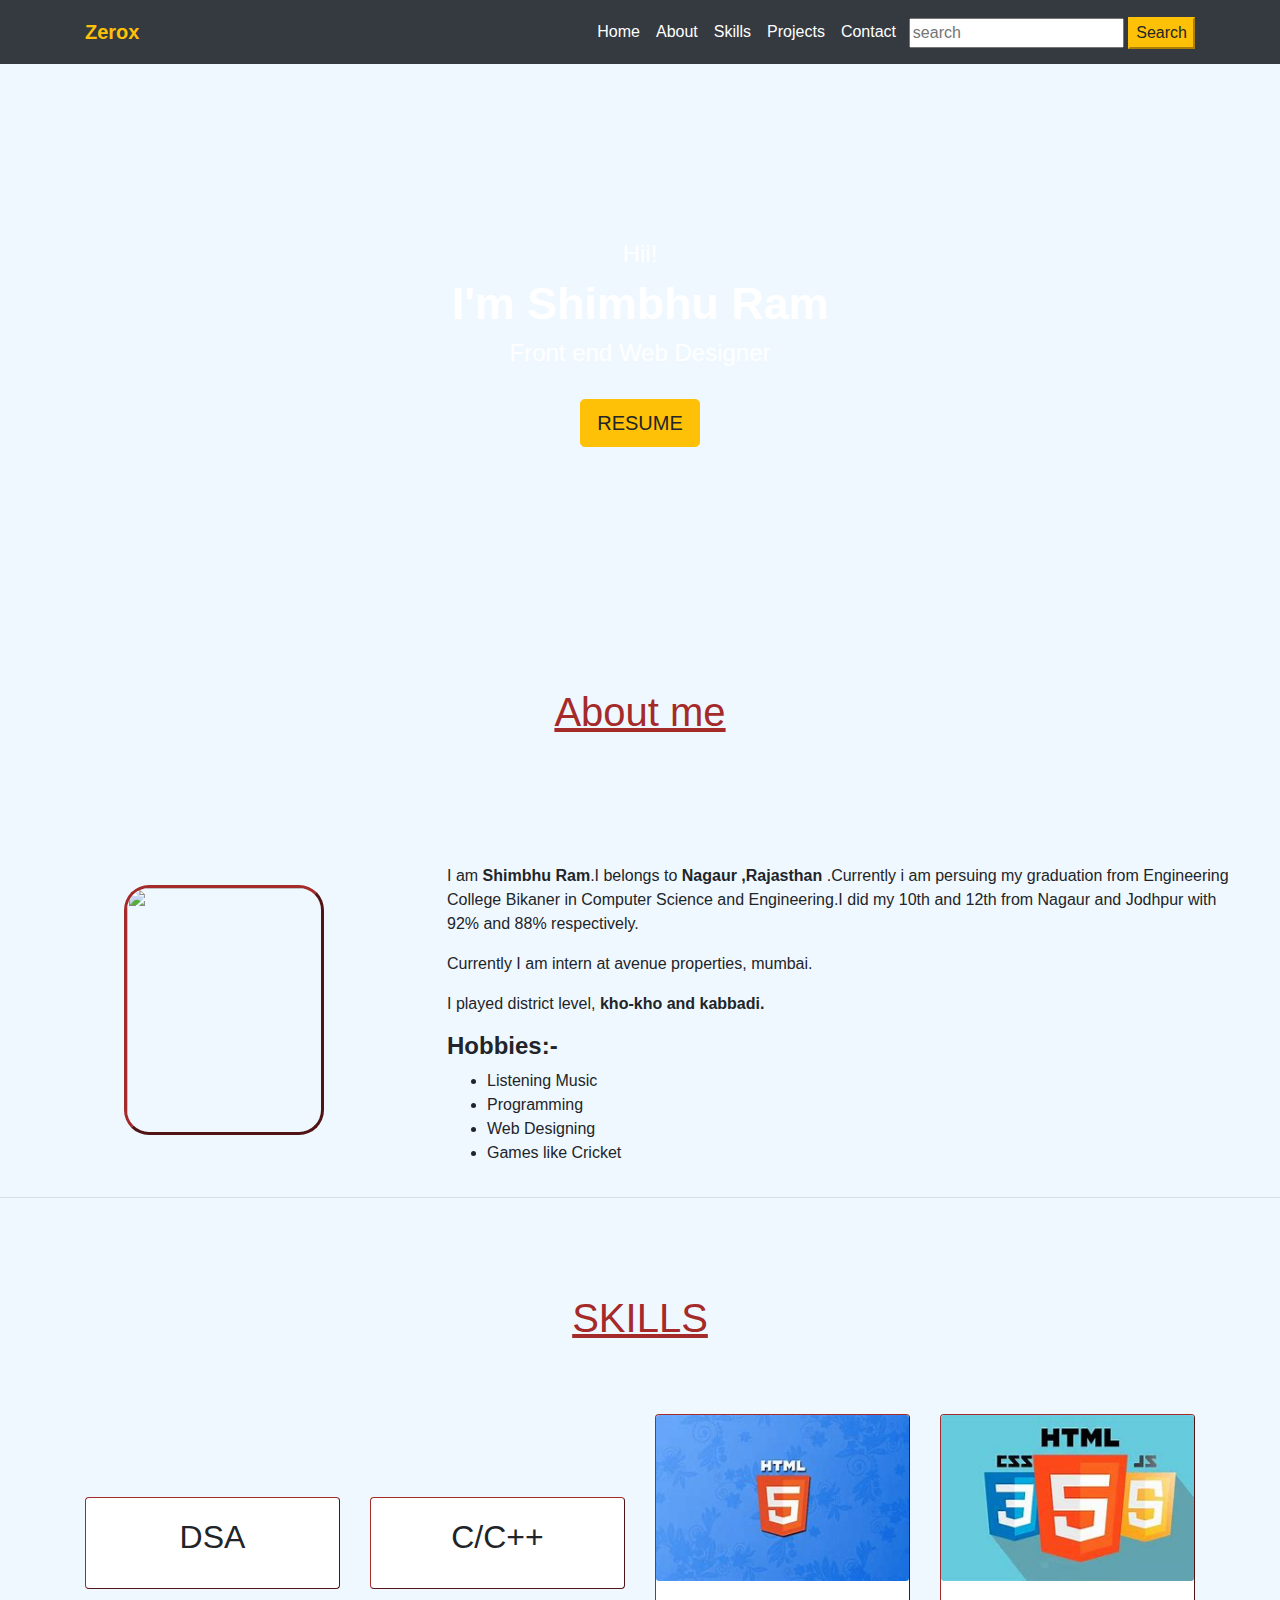
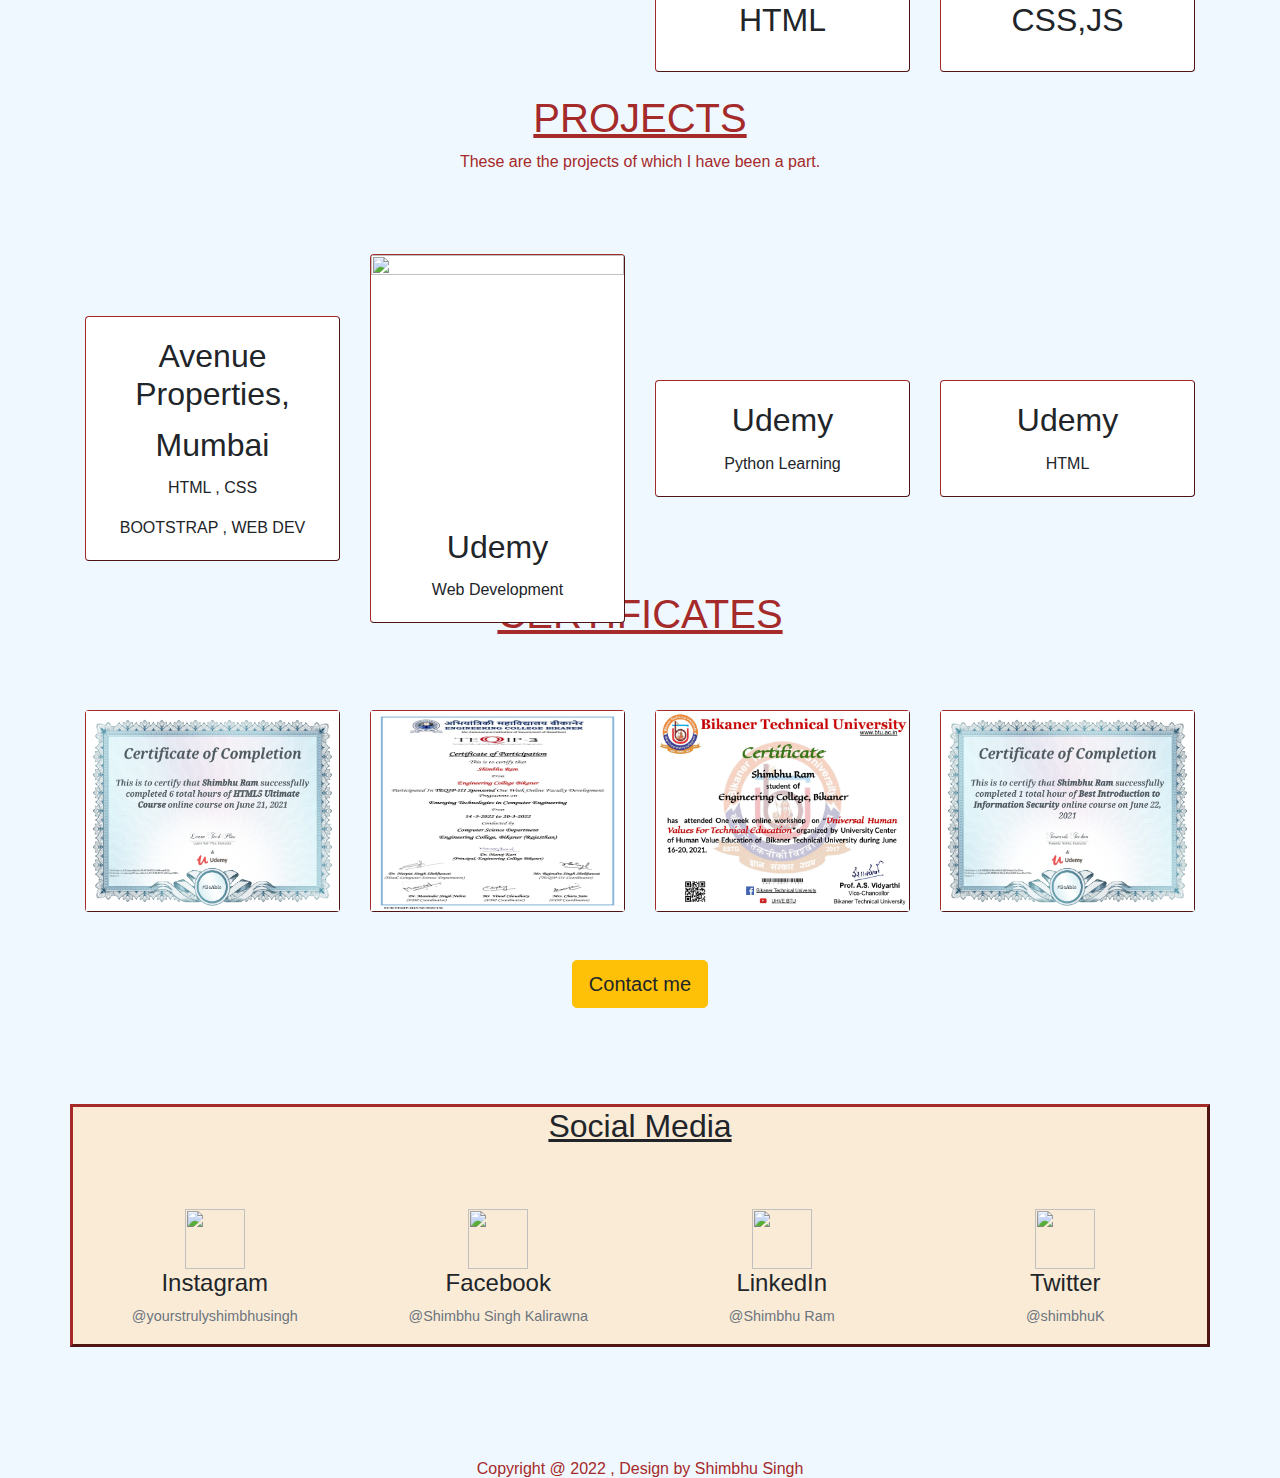
==== commit 7f28c96e: "Add files via upload" ====
--- a/index.html
+++ b/index.html
@@ -68,7 +68,7 @@
     </div>
     <section class="about" id="About">
         <div class="aboutme text-center">
-            <h1>About me</h1>
+            <h1 style="color: brown;"><u>About me</u></h1>
             <div class="row aboutsetting">
                 <div class="col-lg-4 col-md-4 col-sm-10 col-12 d-block m-auto">
                     <figure class="figure">
@@ -95,9 +95,10 @@
 
         </div>
     </section>
+    <hr style="height:1rem;color:brown">
     <section class="skills" id="Skills">
         <div class="container text-center">
-            <h1>SKILLS</h1>
+            <h1 style="color: brown;"><u>SKILLS</u></h1>
            
             <div class="row">
                 <div class="col-lg-3 col-md-3 col-sm-12 col-10 d-block m-auto">
@@ -147,8 +148,8 @@
    
     <section class="projects" id="Projects">
         <div class="container text-center">
-            <h1>PROJECTS</h1>
-            <p>These are the projects of which I have been a part.</p>
+            <h1 style="color: brown;"><u>PROJECTS</u></h1>
+            <p style="color: brown;">These are the projects of which I have been a part.</p>
             <div class="row">
                 <div class="col-lg-3 col-md-3 col-sm-12 col-10 d-block m-auto">
                     <div class="card">
@@ -195,6 +196,44 @@
             </div>
         </div>
     </section>
+
+    <section class="certificate" id="certificate">
+        <div class="container text-center">
+            <h1 style="color: brown;"><u>CERTIFICATES</u></h1>
+           
+            <div class="row">
+                <div class="col-lg-3 col-md-3 col-sm-12 col-10 d-block m-auto">
+                    <div class="card">
+                     <img src="HTML5 COURSE.jpg" height="200rem" width="100%" alt="">
+
+                    </div>
+                </div>
+                <div class="col-lg-3 col-md-3 col-sm-12 col-10 d-block m-auto">
+                    <div class="card">
+                        <img src="certificate of participation.jpeg" height="200rem" width="100%" alt="">
+
+                    </div>
+                </div>
+           
+          
+                <div class="col-lg-3 col-md-3 col-sm-12 col-10 d-block m-auto">
+                    <div class="card">
+                        <img src="human values.jpeg" height="200rem" width="100%"alt="">
+                    </div>
+                </div>
+                <div class="col-lg-3 col-md-3 col-sm-12 col-10 d-block m-auto">
+                    <div class="card">
+                        <img src="information security.jpeg" height="200rem" width="100%" alt="">
+
+                    </div>
+                </div>
+            
+            </div>
+            
+        </div>
+    </section>
+
+
    <section class="contactme text-center">
     <a href="reg.html"><button class="btn btn-warning text-red btn-lg">Contact me</button></a>
     
@@ -205,7 +244,7 @@
     <section class="team" id="Contact">
         <div class="container forcontact text-center"style="background-color:antiquewhite">
           
-            <h2>Social Media</h2>
+            <h2><u>Social Media</u></h2>
            <div class="row contactsetting">
               <div class="col-lg-3 col-md-3 col-sm-12 col-10 d-block m-auto">
                <figure>
@@ -252,7 +291,7 @@
 
     </section>
     <footer class="footer">
-        <h6 class="text-center">Copyright @ 2022 , Design by Shimbhu Singh</h6>
+        <h6 class="text-center" style="color: brown;">Copyright @ 2022 , Design by Shimbhu Singh</h6>
     </footer>
  
     
--- a/style.css
+++ b/style.css
@@ -35,7 +35,9 @@
 .about{
     background-color:aliceblue;
 }
-
+.aboutme{
+    margin-top: 3rem;
+}
 
 .aboutsetting{
     margin-top: 8rem;
@@ -46,6 +48,8 @@
 
 .card
 {
+    display: flex;
+    flex-direction: column;
     border-style: outset;
     border-color: brown;
  margin-top: 4rem;
